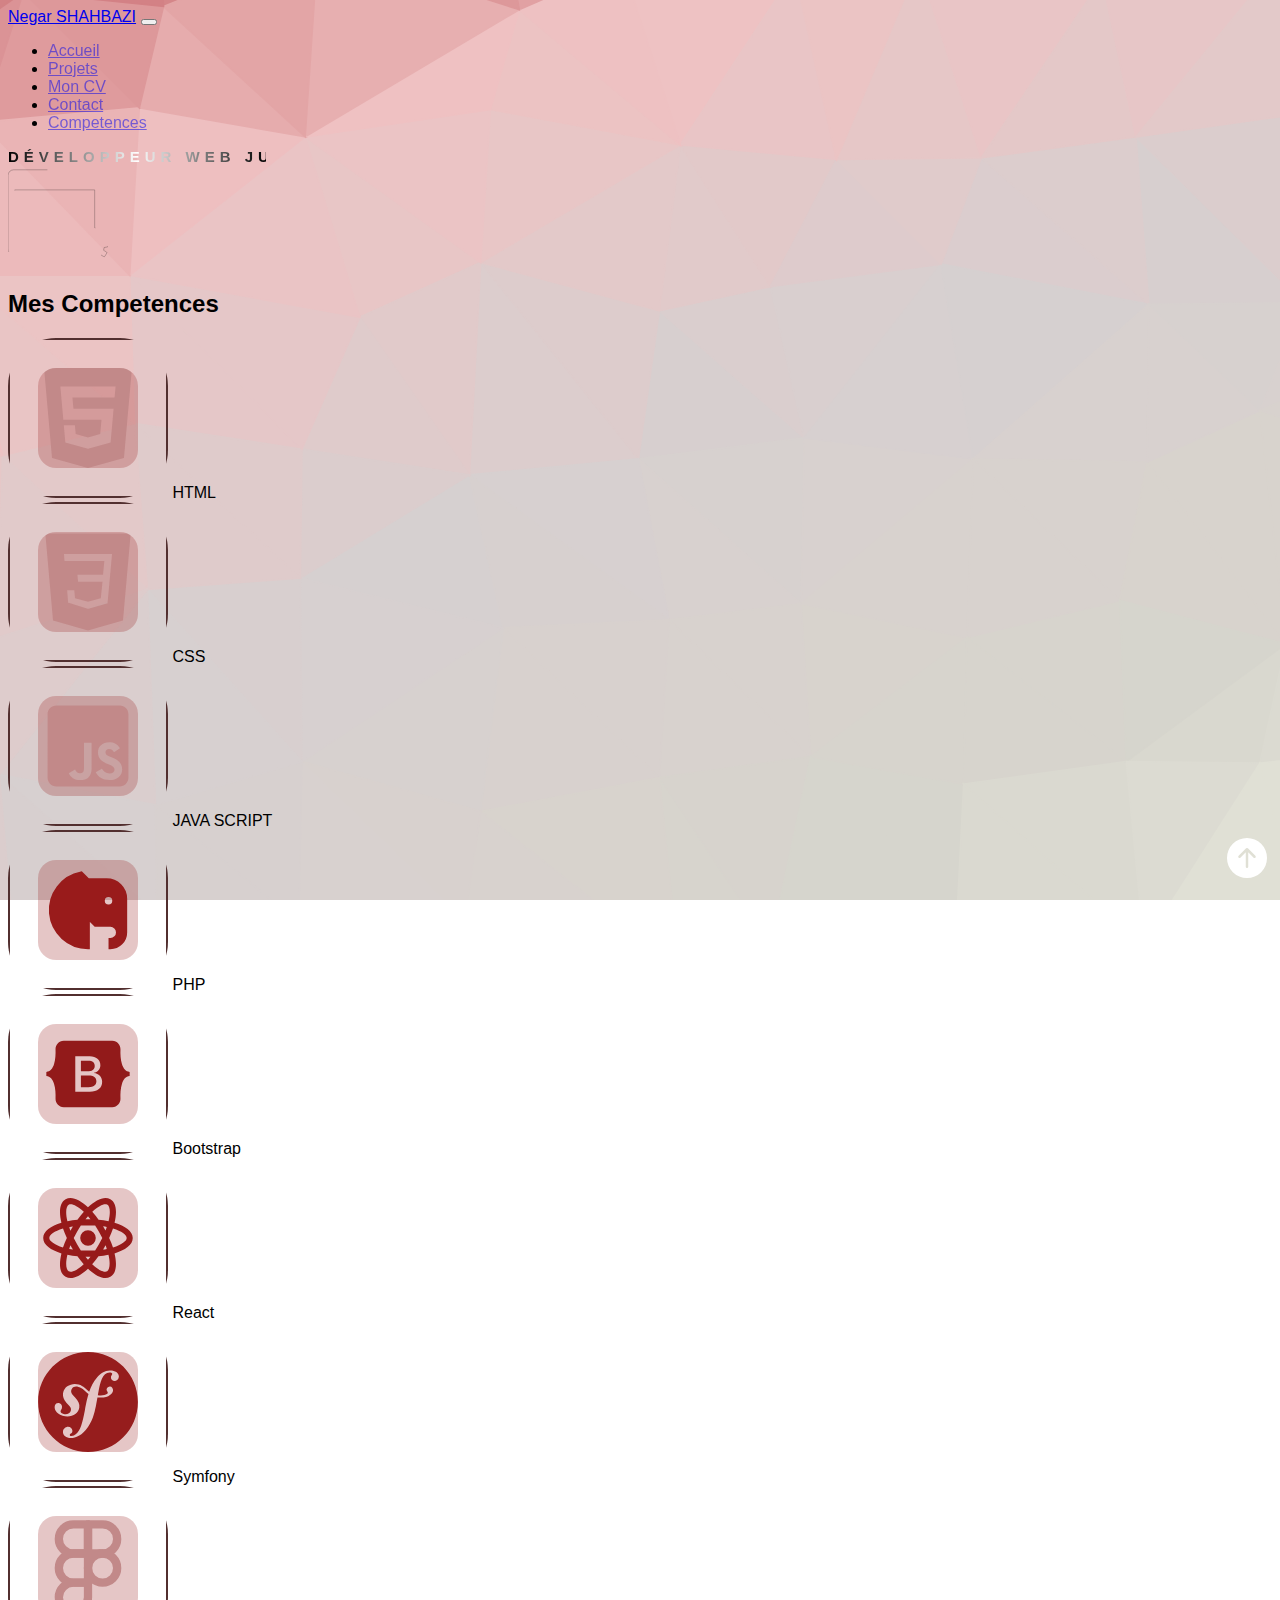
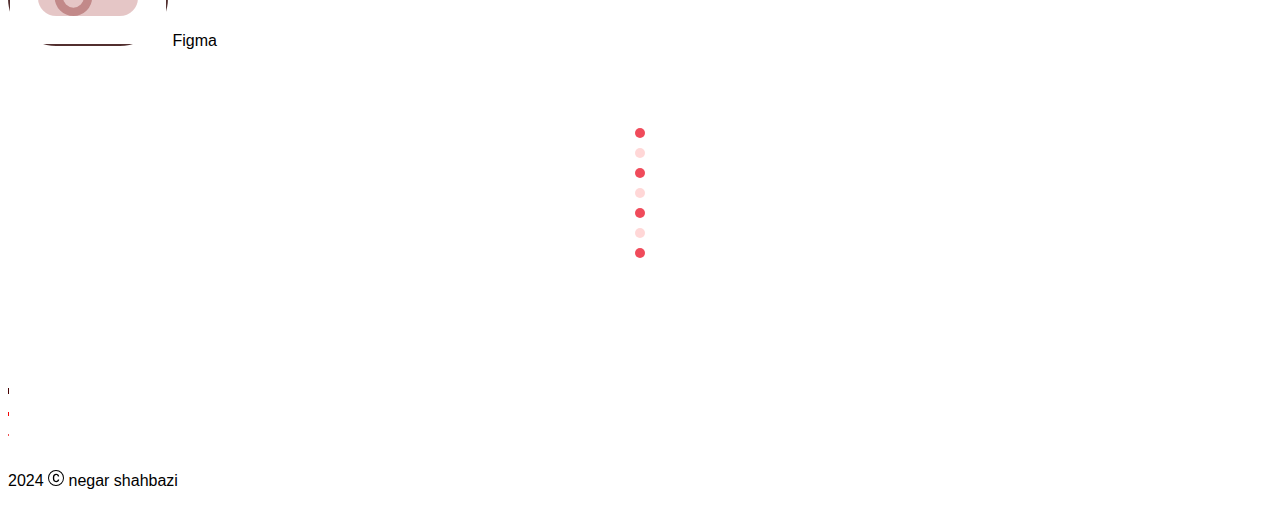
==== competence.html @ 014a7482 "esz" ====
<!DOCTYPE html>
<html lang="en">
<head>
    <meta charset="UTF-8">
    <meta name="viewport" content="width=device-width, initial-scale=1.0">
    <title>Document</title>
    <link rel="stylesheet" href="./style.css">
    <link href="https://cdn.jsdelivr.net/npm/bootstrap@5.3.2/dist/css/bootstrap.min.css" rel="stylesheet" integrity="sha384-T3c6CoIi6uLrA9TneNEoa7RxnatzjcDSCmG1MXxSR1GAsXEV/Dwwykc2MPK8M2HN" crossorigin="anonymous">
</head>
<body>
    <!-- page d'accueil -->
    <section>
    <div class="container-fluid pageDaccuiel">
    <nav class="navbar navbar-expand-lg bg-transparent fixed mb-5">
        <div class="container-fluid ">
          <a class="navbar-brand text-black hover shadow btn" href="./index.html">Negar SHAHBAZI</a>
          <button class="navbar-toggler" type="button" data-bs-toggle="collapse" data-bs-target="#navbarText" aria-controls="navbarText" aria-expanded="false" aria-label="Toggle navigation">
            <span class="navbar-toggler-icon"></span>
          </button>
          <div class="collapse navbar-collapse" id="navbarText">
            <ul class="navbar-nav me-auto mb-2 mb-lg-0">
              <li class="nav-item">
                <a class="nav-link active text-black hoverMenue" aria-current="page" href="./index.html">Accueil</a>
              </li>
              <li class="nav-item">
                <a class="nav-link text-black hoverMenue" href="./projets.html">Projets</a>
              </li>
              <li class="nav-item">
                <a class="nav-link text-black hoverMenue" href="./my_cv/CV_Negar SHAHBAZI -web.pdf">Mon CV</a>
              </li>
              <li class="nav-item">
                <a class="nav-link text-black hoverMenue" href="./contact.html">Contact</a>
              </li>
              <li class="nav-item">
                <a class="nav-link text-black hoverMenue" href="./competence.html">Competences</a>
              </li>
            </ul>
            <span class="navbar-text text-black developpeurWeb">
                Développeur web junior
            </span>
          </div>
        </div>
      </nav>
    </section>
 


<!-- <section class="page1">
  <div class="row text-center justify-content-center ">
    <div class="col-lg-6 text-center">
     -->
<div class="text-center"><svg fill="#ff0000" class="pathSvg"version="1.1" id="Capa_1" xmlns="http://www.w3.org/2000/svg" xmlns:xlink="http://www.w3.org/1999/xlink" viewBox="0 0 419.931 419.931" xml:space="preserve" stroke="#ff0000"><g id="SVGRepo_bgCarrier" stroke-width="0"></g><g id="SVGRepo_tracerCarrier" stroke-linecap="round" stroke-linejoin="round"></g><g id="SVGRepo_iconCarrier"> <g> <g> <g> <path d="M282.895,352.367c-2.176-1.324-4.072-3.099-5.579-5.25c-0.696-0.992-1.284-2.041-1.771-3.125H28.282V100.276h335.624 v159.138c7.165,0.647,13.177,5.353,15.701,11.797c2.235-1.225,4.726-1.982,7.344-2.213c1.771-0.154,3.53-0.044,5.236,0.293 V39.561c0-12.996-10.571-23.569-23.566-23.569H23.568C10.573,15.992,0,26.565,0,39.561v309.146 c0,12.996,10.573,23.568,23.568,23.568h257.179c-2.007-4.064-2.483-8.652-1.302-13.066 C280.126,356.67,281.304,354.354,282.895,352.367z M338.025,55.569c0-4.806,3.896-8.703,8.702-8.703h8.702 c4.807,0,8.702,3.896,8.702,8.703v9.863c0,4.806-3.896,8.702-8.702,8.702h-8.702c-4.807,0-8.702-3.896-8.702-8.702V55.569z M297.56,55.569c0-4.806,3.896-8.703,8.702-8.703h8.703c4.807,0,8.702,3.896,8.702,8.703v9.863c0,4.806-3.896,8.702-8.702,8.702 h-8.703c-4.806,0-8.702-3.896-8.702-8.702V55.569z M257.094,55.569c0-4.806,3.897-8.703,8.702-8.703h8.702 c4.807,0,8.703,3.896,8.703,8.703v9.863c0,4.806-3.896,8.702-8.703,8.702h-8.702c-4.805,0-8.702-3.896-8.702-8.702V55.569z"></path> <path d="M419.875,335.77l-2.615-14.83c-0.353-1.997-2.256-3.331-4.255-2.979l-13.188,2.324c-1.583-3.715-3.605-7.195-6.005-10.38 l8.614-10.268c0.626-0.744,0.931-1.709,0.847-2.68c-0.086-0.971-0.554-1.867-1.3-2.494l-11.534-9.68 c-0.746-0.626-1.713-0.93-2.683-0.845c-0.971,0.085-1.867,0.552-2.493,1.298l-8.606,10.26c-3.533-1.8-7.312-3.188-11.271-4.104 v-13.392c0-2.028-1.645-3.674-3.673-3.674h-15.06c-2.027,0-3.673,1.646-3.673,3.674v13.392 c-3.961,0.915-7.736,2.304-11.271,4.104l-8.608-10.259c-1.304-1.554-3.62-1.756-5.175-0.453l-11.535,9.679 c-0.746,0.627-1.213,1.523-1.299,2.494c-0.084,0.971,0.22,1.937,0.846,2.683l8.615,10.266c-2.396,3.184-4.422,6.666-6.005,10.38 l-13.188-2.325c-1.994-0.351-3.901,0.982-4.255,2.979l-2.614,14.83c-0.169,0.959,0.05,1.945,0.607,2.744 c0.561,0.799,1.41,1.342,2.37,1.511l13.198,2.326c0.215,4.089,0.927,8.045,2.073,11.812l-11.6,6.695 c-0.844,0.485-1.459,1.289-1.712,2.229c-0.252,0.941-0.119,1.943,0.367,2.787l7.529,13.041c0.485,0.844,1.289,1.459,2.229,1.711 c0.313,0.084,0.632,0.125,0.951,0.125c0.639,0,1.272-0.166,1.836-0.492l11.609-6.703c2.73,2.925,5.812,5.517,9.18,7.709 l-4.584,12.593c-0.332,0.916-0.289,1.926,0.123,2.809s1.157,1.566,2.072,1.898l14.148,5.149c0.406,0.148,0.832,0.224,1.257,0.224 c0.53,0,1.063-0.115,1.554-0.345c0.883-0.411,1.564-1.157,1.897-2.073l4.583-12.593c1.965,0.238,3.965,0.361,5.994,0.361 s4.029-0.125,5.994-0.361l4.584,12.593c0.332,0.916,1.016,1.662,1.897,2.073c0.49,0.229,1.021,0.345,1.554,0.345 c0.424,0,0.85-0.074,1.256-0.224l14.15-5.149c0.913-0.332,1.659-1.017,2.07-1.898c0.412-0.883,0.456-1.893,0.123-2.809 l-4.584-12.591c3.365-2.192,6.447-4.786,9.18-7.709l11.609,6.703c0.563,0.324,1.197,0.492,1.836,0.492 c0.318,0,0.64-0.043,0.951-0.125c0.941-0.252,1.743-0.869,2.229-1.711l7.529-13.043c0.486-0.842,0.619-1.846,0.367-2.787 c-0.253-0.938-0.868-1.742-1.712-2.229l-11.598-6.693c1.146-3.768,1.856-7.724,2.071-11.812l13.198-2.327 c0.96-0.169,1.812-0.712,2.37-1.511C419.825,337.715,420.044,336.729,419.875,335.77z M354.184,359.336 c-11.155,0-20.2-9.045-20.2-20.201s9.046-20.2,20.2-20.2c11.156,0,20.201,9.044,20.201,20.2S365.34,359.336,354.184,359.336z"></path> <g> <path d="M164.695,235.373c0-4.752-2.785-9.117-7.096-11.119l-39.455-18.332l39.456-18.334c4.31-2.004,7.095-6.368,7.095-11.118 v-0.319c0-4.21-2.119-8.075-5.665-10.334c-1.962-1.253-4.247-1.916-6.606-1.916c-1.778,0-3.563,0.391-5.16,1.133l-63.078,29.333 c-4.309,2.004-7.092,6.368-7.092,11.117v0.877c0,4.743,2.782,9.104,7.093,11.118l63.084,29.336 c1.631,0.755,3.368,1.138,5.162,1.138c2.338,0,4.616-0.664,6.597-1.924c3.548-2.268,5.666-6.13,5.666-10.335L164.695,235.373 L164.695,235.373z"></path> <path d="M226.932,134.012c-2.301-3.15-6.002-5.03-9.901-5.03h-0.314c-5.354,0-10.048,3.425-11.679,8.516L163.478,266.27 c-1.183,3.718-0.517,7.813,1.781,10.962c2.301,3.148,6.002,5.029,9.901,5.029h0.315c5.352,0,10.043-3.426,11.672-8.516 l41.555-128.762C229.896,141.268,229.234,137.167,226.932,134.012z"></path> <path d="M308.001,194.366l-63.079-29.333c-1.592-0.74-3.374-1.131-5.152-1.131c-2.358,0-4.644,0.661-6.605,1.912 c-3.552,2.263-5.671,6.127-5.671,10.337v0.319c0,4.746,2.783,9.111,7.097,11.123l39.454,18.33l-39.455,18.331 c-4.311,2.002-7.096,6.367-7.096,11.119v0.321c0,4.205,2.119,8.066,5.669,10.336c1.974,1.258,4.254,1.923,6.595,1.923 c1.792,0,3.527-0.383,5.169-1.141l63.082-29.336c4.307-2.009,7.088-6.371,7.088-11.114v-0.877 C315.094,200.735,312.311,196.371,308.001,194.366z"></path> </g> </g> </g> </g> </g></svg></div>


<!-- programmations -->
<section class="">
  <div >
    <h2 class="text-center text-black competences my-5 ">Mes Competences</h2>
  </div>

    <div class="container text-black d-flex justify-content-center align-items-center">
      <div class="d-flex flex-column" >
        <img class="image m-2  grayscale myImage1 " src="./images/html5-02-svgrepo-com.svg">
        <span class="nameProgramme1text-black text-center">HTML</span>
      </div>
      <div class="d-flex flex-column">
        <img class="image m-2  grayscale myImage1"  src="./images/css3-svgrepo-com.svg">
        <span class="text-black nameProgramme text-center">CSS</span>
      </div>
      <div class="d-flex flex-column">
        <img class="image m-2  grayscale myImage1"  src="./images/brand-js-svgrepo-com.svg">
        <span class="text-black nameProgramme text-center">JAVA SCRIPT</span>
      </div>
      <div class="d-flex flex-column">
        <img class="image m-2  grayscale myImage1"  src="./images/php-elephant-svgrepo-com (1).svg">
        <span class="text-black nameProgramme text-center">PHP</span>
      </div>
      <div class="d-flex flex-column">
        <img class="image m-2  grayscale myImage1"  src="./images/bootstrap-svgrepo-com.svg">
        <span class="text-black nameProgramme text-center">Bootstrap</span>
      </div>
      <div class="d-flex flex-column">
        <img class="image m-2  grayscale myImage1"  src="./images/react-svgrepo-com.svg">
        <span class="text-black nameProgramme text-center">React</span>
      </div>
      <div class="d-flex flex-column">
        <img class="image m-2  grayscale myImage1"  src="./images/symfony-svgrepo-com.svg">
        <span class="text-black nameProgramme text-center">Symfony</span>
      </div>
      <div class="d-flex flex-column">
        <img class="image m-2 grayscale myImage1"  src="./images/figma-svgrepo-com.svg">
        <span class="text-black nameProgramme text-center">Figma</span>
  
    </div>
    </div>
    </section>
<!-- gif -->
<div><img class="rounded-circle mt-5"src="./images/giphyh.gif" alt=""></div>

    <!-- line ball -->
    <div class="container containerBall my-5">
        <div class="ball"></div>
        <div class="ball"></div>
        <div class="ball"></div>
        <div class="ball"></div>
        <div class="ball"></div>
        <div class="ball"></div>
        <div class="ball"></div>
      </div></div>
  </div>







<!-- footer -->

<section>
  <footer class="myFooter">
  
   
      <div class="footer1"></div><br>
      <div class="footer2"></div><br>
      <div class="footer3"></div><br>

    <div class="text-center text-black ">
      <p class="p-2">2024 <svg xmlns="http://www.w3.org/2000/svg" width="16" height="16" fill="currentColor" class="bi bi-c-circle" viewBox="0 0 16 16">
        <path d="M1 8a7 7 0 1 0 14 0A7 7 0 0 0 1 8m15 0A8 8 0 1 1 0 8a8 8 0 0 1 16 0M8.146 4.992c-1.212 0-1.927.92-1.927 2.502v1.06c0 1.571.703 2.462 1.927 2.462.979 0 1.641-.586 1.729-1.418h1.295v.093c-.1 1.448-1.354 2.467-3.03 2.467-2.091 0-3.269-1.336-3.269-3.603V7.482c0-2.261 1.201-3.638 3.27-3.638 1.681 0 2.935 1.054 3.029 2.572v.088H9.875c-.088-.879-.768-1.512-1.729-1.512Z"/>
      </svg> negar shahbazi</p>
    </div>
    <div class=" text-black d-flex justify-content-end">
      <a class=" myButtonToUp hover" href=""><svg class="m-3 right-0" xmlns="http://www.w3.org/2000/svg" width="40" height="40" fill="currentColor" class="bi bi-arrow-up-circle-fill" viewBox="0 0 16 16">
        <path d="M16 8A8 8 0 1 0 0 8a8 8 0 0 0 16 0m-7.5 3.5a.5.5 0 0 1-1 0V5.707L5.354 7.854a.5.5 0 1 1-.708-.708l3-3a.5.5 0 0 1 .708 0l3 3a.5.5 0 0 1-.708.708L8.5 5.707z"/>
      </svg></a>
    </div>
  </footer>
</section>
<script src="./main.js"></script>
    <script src="https://cdn.jsdelivr.net/npm/bootstrap@5.3.2/dist/js/bootstrap.bundle.min.js" integrity="sha384-C6RzsynM9kWDrMNeT87bh95OGNyZPhcTNXj1NW7RuBCsyN/o0jlpcV8Qyq46cDfL" crossorigin="anonymous"></script>
</body>
</html>
---- style.css ----
@import url('https://fonts.cdnfonts.com/css/adlam-display');
*{font-family: 'ADLaM Display', sans-serif;}           
body {
  /* ./images/Animated\ Shape.svg */
  box-sizing: border-box;
  background-image: url(./images/Trianglify-10s-1280px.svg);
  background-repeat: no-repeat;
  background-size: cover;
  background-attachment: fixed;
  background-position: center;
  overflow-x: hidden;
}

.pageDaccuiel {
  /* background-image: url(./chaos-theory_FRACTALINA.jpg); */
  box-sizing: border-box;
  background-size: cover;

}
.page-accueil{
  padding-top: 100px;

}

 

.myImage {
  --s: 15px;  /* size of the frame */
  --b: 2px;   /* border thickness */
  --w: 500px; 
  --c: #7B3B3B;
  
  width: var(--w);
  aspect-ratio: 1;
  object-fit: cover;
  padding: calc(2*var(--s));
  --_g: var(--c) var(--b),#0000 0 calc(100% - var(--b)),var(--c) 0;
  background:
    linear-gradient(      var(--_g)) 50%/100% var(--_i,100%) no-repeat,
    linear-gradient(90deg,var(--_g)) 50%/var(--_i,100%) 100% no-repeat;
  outline: calc(var(--w)/2) solid #0009;
  outline-offset: calc(var(--w)/-2 - 2*var(--s));
  transition: .4s;
  cursor: pointer;
}
.myImage:hover {
  outline: var(--b) solid var(--c);
  outline-offset: calc(var(--s)/-2);
  --_i: calc(100% - 2*var(--s));
}
.myContent {
/* width: 900Px; */
/* margin-left: 100px; */
margin-top: 150px;
}
/* .content{
  margin-left: -11em;
} */

/* animation css page d'accueil */
html {
  background: #19181800;
}

.logo-holder {
  background: rgba(9, 9, 9, 0);
  width: 180px;
  /* height: 220px; */
  position: relative;
  margin: 0 auto;
  padding-top: 0px;
  padding-bottom: 0px;
  -webkit-transform: translateZ(0);
 
}


.bg {
  position: absolute;
  top: 9px;
  left: 8px;
  right: 8px;
  bottom: 8px;
  background: url(http://boutique.flarework.com/wp-content/themes/boutique/img/logo_large.png)
    center 0px no-repeat;
  background-size: contain;
  -webkit-filter: drop-shadow(0px 6px 25px rgba(0, 0, 0, 0));
}


.bar {
  position: relative;
  height: 5px;
  background: #6a6a6a00;
  width: 0%;
  top: 0px;
  /* left: 18px; */
  margin-top: 8px;
  box-shadow: 0 0 3px rgba(206, 205, 205, 0.9);
  animation: fill 5s infinite alternate, colors 5s infinite alternate;
  /* margin-left: 12px; */
}


.bar.fill1 {
  animation: fill-1 5s infinite alternate, colors 5s infinite alternate;
}


.bar.fill2 {
  animation: fill-2 5s infinite alternate, colors 5s infinite alternate;
}


.bar.fill3 {
  animation: fill-3 5s infinite alternate, colors 5s infinite alternate;
}


.bar.fill4 {
  animation: fill-4 5s infinite alternate, colors 5s infinite alternate;
}


.bar.fill5 {
  animation: fill-5 5s infinite alternate, colors 5s infinite alternate;
}


.bar.fill6 {
  animation: fill-6 5s infinite alternate, colors 5s infinite alternate;
}


@keyframes fill {
  0% {
    width: 0;
  }
  33% {
    width: 30px;
  }
  66% {
    width: 10px;
  }
  100% {
    width: 105px;
  }
}



@keyframes fill-1 {
  0% {
    width: 0;
  }
  33% {
    width: 50px;
  }
  66% {
    width: 50px;
  }
  100% {
    width: 130px;
  }
}

@keyframes fill-2 {
  0% {
    width: 0;
  }
  33% {
    width: 90px;
  }
  66% {
    width: 50px;
  }
  100% {
    width: 336px;
  }
}


@keyframes fill-3 {
  0% {
    width: 0;
  }
  33% {
    width: 50px;
  }
  66% {
    width: 24px;
  }
  100% {
    width: 190px;
  }
}



@keyframes fill-4 {
  0% {
    width: 0;
  }
  33% {
    width: 98px;
  }
  66% {
    width: 34px;
  }
  100% {
    width: 299px;
  }
}

@keyframes fill-5 {
  0% {
    width: 0;
  }
  33% {
    width: 30px;
  }
  66% {
    width: 10px;
  }
  100% {
    width: 148px;
  }
}


@keyframes fill-6 {
  0% {
    width: 0;
  }
  33% {
    width: 48px;
  }
  66% {
    width: 22px;
  }
  100% {
    width: 140px;
  }
}


@keyframes colors {
  0% {
    background-color: #5f3d3d;
  }
  50% {
    background-color: rgb(227, 8, 8);
  }
  100% {
    background-color: #530f0f;
  }}






  /* svg icons page d'accueil */


.mySvg {
    color: #453636;
  animation-name: example;
  animation-duration: 4s;
  width: 40px;
   height: 40px;
}
.mySvg:hover{
    color: #f18a8a;
   /* width: 40px;
   height: 40px; */
   animation: shake 0.5s;
   animation-iteration-count: infinite;
}
@keyframes shake {
    0% { transform: translate(1px, 1px) rotate(0deg); }
    10% { transform: translate(-1px, -2px) rotate(-1deg); }
    20% { transform: translate(-3px, 0px) rotate(1deg); }
    30% { transform: translate(3px, 2px) rotate(0deg); }}
@keyframes example {
  0% {
    color: rgb(205, 138, 138);
  }
  10% {
    color: rgb(209, 96, 96);
  }
  20% {
    color: rgb(222, 51, 51);
  }
  30% {
    color: rgb(204, 3, 3);
  }
  40% {
    color: rgb(101, 4, 4);
  }
  50% {
    color: rgb(171, 13, 13);
  }
  60% {
    color: rgb(203, 56, 56);
  }
  70% {
    color: rgba(241, 144, 135, 0.486);
  }
  80% {
    color: rgb(96, 3, 3);
  }
  90% {
    color: rgb(241, 90, 76);
  }
  100% {
    color: rgb(203, 20, 20);
  }
}

/* programmations*/
.myImage1 {
  --s: 15px;  /* size of the frame */
  --b: 2px;   /* border thickness */
  --w: 500px; /* width of the image */
  --c: #6e2828;
  
  width: var(--w);
  aspect-ratio: 1;
  object-fit: cover;
  padding: calc(2*var(--s));
  --_g: var(--c) var(--b),#00000000 0 calc(100% - var(--b)),var(--c) 0;
  background:
    linear-gradient(      var(--_g)) 50%/100% var(--_i,100%) no-repeat,
    linear-gradient(90deg,var(--_g)) 50%/var(--_i,100%) 100% no-repeat;
  outline: calc(var(--w)/10) solid rgba(247, 0, 0, 0.249);
  outline-offset: calc(var(--w)/-2 - 2*var(--s));
  transition: .4s;
  cursor: pointer;
}
.myImage1:hover {
  outline: var(--b) solid var(--c);
  outline-offset: calc(var(--s)/-2);
  --_i: calc(100% - 2*var(--s));
}
.grayscale{
 
  width: 100px;
  height: 100px;
	-webkit-filter: grayscale(50%);
	filter: grayscale(50%);
	-webkit-transition: .3s ease-in-out;
	transition: .3s ease-in-out;
  border-radius: 30%;
}
.grayscale:hover{
	-webkit-filter: grayscale(0);
	filter: grayscale(0);
 

}

/* page1 */
.page1{
  padding-top:50px;
}


 /* projets */

.grayModal{
  -webkit-filter: grayscale(100%);
	filter: grayscale(100%);
	-webkit-transition: .3s ease-in-out;
	transition: .3s ease-in-out;
}
.grayModal:hover{
	-webkit-filter: grayscale(0);
	filter: grayscale(0);
}


 /* line ball */
.containerBall {
  width: 200px;
  height: 200px;
  padding-top: 50px;
  padding-bottom: 50px;
  margin: 0 auto;
}

.ball {
  width: 10px;
  height: 10px;
  margin: 10px auto;
  border-radius: 50px;
}

.ball:nth-child(1) {
  background: #f04b5b;
  -webkit-animation: right 1s infinite ease-in-out;
  -moz-animation: right 1s infinite ease-in-out;
  animation: right 1s infinite ease-in-out;
}

.ball:nth-child(2) {
  background: #fe5b5b3e;
  -webkit-animation: left 1.1s infinite ease-in-out;
  -moz-animation: left 1.1s infinite ease-in-out;
  animation: left 1.1s infinite ease-in-out;
}

.ball:nth-child(3) {
  background: #f04b5b;
  -webkit-animation: right 1.05s infinite ease-in-out;
  -moz-animation: right 1.05s infinite ease-in-out;
  animation: right 1.05s infinite ease-in-out;
}

.ball:nth-child(4) {
  background: #fe5b5b3e;
  -webkit-animation: left 1.15s infinite ease-in-out;
  -moz-animation: left 1.15s infinite ease-in-out;
  animation: left 1.15s infinite ease-in-out;
}

.ball:nth-child(5) {
  background: #f04b5b;
  -webkit-animation: right 1.1s infinite ease-in-out;
  -moz-animation: right 1.1s infinite ease-in-out;
  animation: right 1.1s infinite ease-in-out;
}

.ball:nth-child(6) {
  background: #fe5b5b3e;
  -webkit-animation: left 1.05s infinite ease-in-out;
  -moz-animation: left 1.05s infinite ease-in-out;
  animation: left 1.05s infinite ease-in-out;
}

.ball:nth-child(7) {
  background: #f04b5b;
  -webkit-animation: right 1s infinite ease-in-out;
  -moz-animation: right 1s infinite ease-in-out;
  animation: right 1s infinite ease-in-out;
}

@-webkit-keyframes right {
  0% {
    -webkit-transform: translate(-15px);
  }
  50% {
    -webkit-transform: translate(15px);
  }
  100% {
    -webkit-transform: translate(-15px);
  }
}

@-webkit-keyframes left {
  0% {
    -webkit-transform: translate(15px);
  }
  50% {
    -webkit-transform: translate(-15px);
  }
  100% {
    -webkit-transform: translate(15px);
  }
}

@-moz-keyframes right {
  0% {
    -moz-transform: translate(-15px);
  }
  50% {
    -moz-transform: translate(15px);
  }
  100% {
    -moz-transform: translate(-15px);
  }
}

@-moz-keyframes left {
  0% {
    -moz-transform: translate(15px);
  }
  50% {
    -moz-transform: translate(-15px);
  }
  100% {
    -moz-transform: translate(15px);
  }
}

@keyframes right {
  0% {
    transform: translate(-15px);
  }
  50% {
    transform: translate(15px);
  }
  100% {
    transform: translate(-15px);
  }
}

@keyframes left {
  0% {
    transform: translate(15px);
  }
  50% {
    transform: translate(-15px);
  }
  100% {
    transform: translate(15px);
  }
}
 .projets,.back{
  /* background-image: url(./chaos-theory_FRACTALINA.jpg); */
  background-size: cover;
 

 }

 .sizeImg{
margin-left: auto;
margin-right: auto;
  width:400px;
  height: 400px;
 }

 /* /carousel */
#carouselExampleDark{
  width: 800px;
 

  margin-left: auto;
  margin-right: auto;
}
.carousel-item img{
 height: 400px;
}


/* foooooter */
.myFooterInPage1{
  /* margin-top: 200px; */
}
.footer1{
  height:0px;
  width:1px;
  border-bottom:6px solid #460202;
  
  -webkit-animation: increase 15s;
  -moz-animation:    increase 15s; 
  -o-animation:      increase 15s; 
  animation:         increase 15s; 
  animation-fill-mode: forwards;
  padding-top: 20px;
}

@keyframes increase {
    100% {
        width: 300%;
    }
}
.footer2{
  height:0px;
  width:1px;
  border-bottom:4px solid #f40606;
  
  -webkit-animation: increase 13s;
  -moz-animation:    increase 13s; 
  -o-animation:      increase 13s; 
  animation:         increase 13s; 
  animation-fill-mode: forwards;
}

@keyframes increase {
    100% {
        width: 300%;
    }
}
.footer3{
  height:0px;
  width:1px;
  border-bottom:2px solid #ed5151;
  
  -webkit-animation: increase 7s;
  -moz-animation:    increase 7s; 
  -o-animation:      increase 7s; 
  animation:         increase 7s; 
  animation-fill-mode: forwards;
}

@keyframes increase {
    100% {
        width: 300%;
    }
}
.myButtonToUp{
 position: fixed;
 bottom: 2%;
 right: 1%;
 color: rgb(255, 255, 255);
}
.myButtonToUp:hover{
  color: #ff37002e;

 }
  /*animation developpeur web in navbar */
  .developpeurWeb {
    font-weight: 700;
    text-align: center;
    font-size: 15px;
    font-family: Hack, sans-serif;
    text-transform: uppercase;
    background: linear-gradient(90deg, #000, #fff, #000);
    letter-spacing: 5px;
    -webkit-background-clip: text;
    background-clip: text;
    -webkit-text-fill-color: transparent;
    background-repeat: no-repeat;
    background-size: 80%;
    animation: shine 5s linear infinite;
    position: relative;
  }
  
  @keyframes shine {
    0% {
      background-position-x: -500%;
    }
    100% {
      background-position-x: 500%;
    }
  }
  .hoverMenue{
    opacity: 0.5;
  }
  .hoverMenue:hover{
    opacity: 1;
  }
  /* portfolio */
  @keyframes tipsy {
    0%{
      transform : translateX(-50%) translateY(-50%) rotate(0deg);
    }
    100% {
      transform : translateX(-50%) translateY(-50%) rotate(360deg);
    }
  }
  
  
  
  .a {
    color: #fffbf1;
    text-shadow: 0 20px 25px #2e2e31, 0 40px 60px #2e2e31;
    font-size: 40px;
    font-weight: bold;
    text-decoration: none;
    letter-spacing: -3px;
    margin: 0;
    position: absolute;
    top:29%;
    left: 87%;
    transform: translateX(-50%) translateY(-50%);
  }
  
  .a:before,
  .a:after {
    content: '';
    padding: .9em .4em;
    position: absolute;
    left: 50%;
    width: 100%;
    top: 50%;
    display: block;
    border: 15px solid red;
    transform: translateX(-50%) translateY(-50%) rotate(0deg);
    animation: 10s infinite alternate ease-in-out tipsy;
  }
  
  .a:before {
    border-color: #d9524a #d9524a rgba(0, 0, 0, 0) rgba(0, 0, 0, 0);
    z-index: -1;
  }
  
  .a:after {
    border-color: rgba(0, 0, 0, 0) rgba(0, 0, 0, 0) #d9524a #d9524a;
    box-shadow: 25px 25px 25px rgba(46, 46, 49, .8);
  }
  /* animation for svg  */
  .pathSvg {
    stroke: #000;
    fill: transparent;
    stroke-dasharray: 500;
    stroke-dashoffset: -500;
    animation: animate 5s forwards infinite;
    width: 100px;
  }
@keyframes animate {
  100% {
    stroke-dashoffset: 500;
  }}
  .pathSvg:hover{
    stroke: #fc0303;
    fill:#d40303;
    opacity: 0.2;
    stroke-dasharray: 500;
    stroke-dashoffset: -500;
    animation: animate 5s forwards infinite;
    width: 100px;
  }
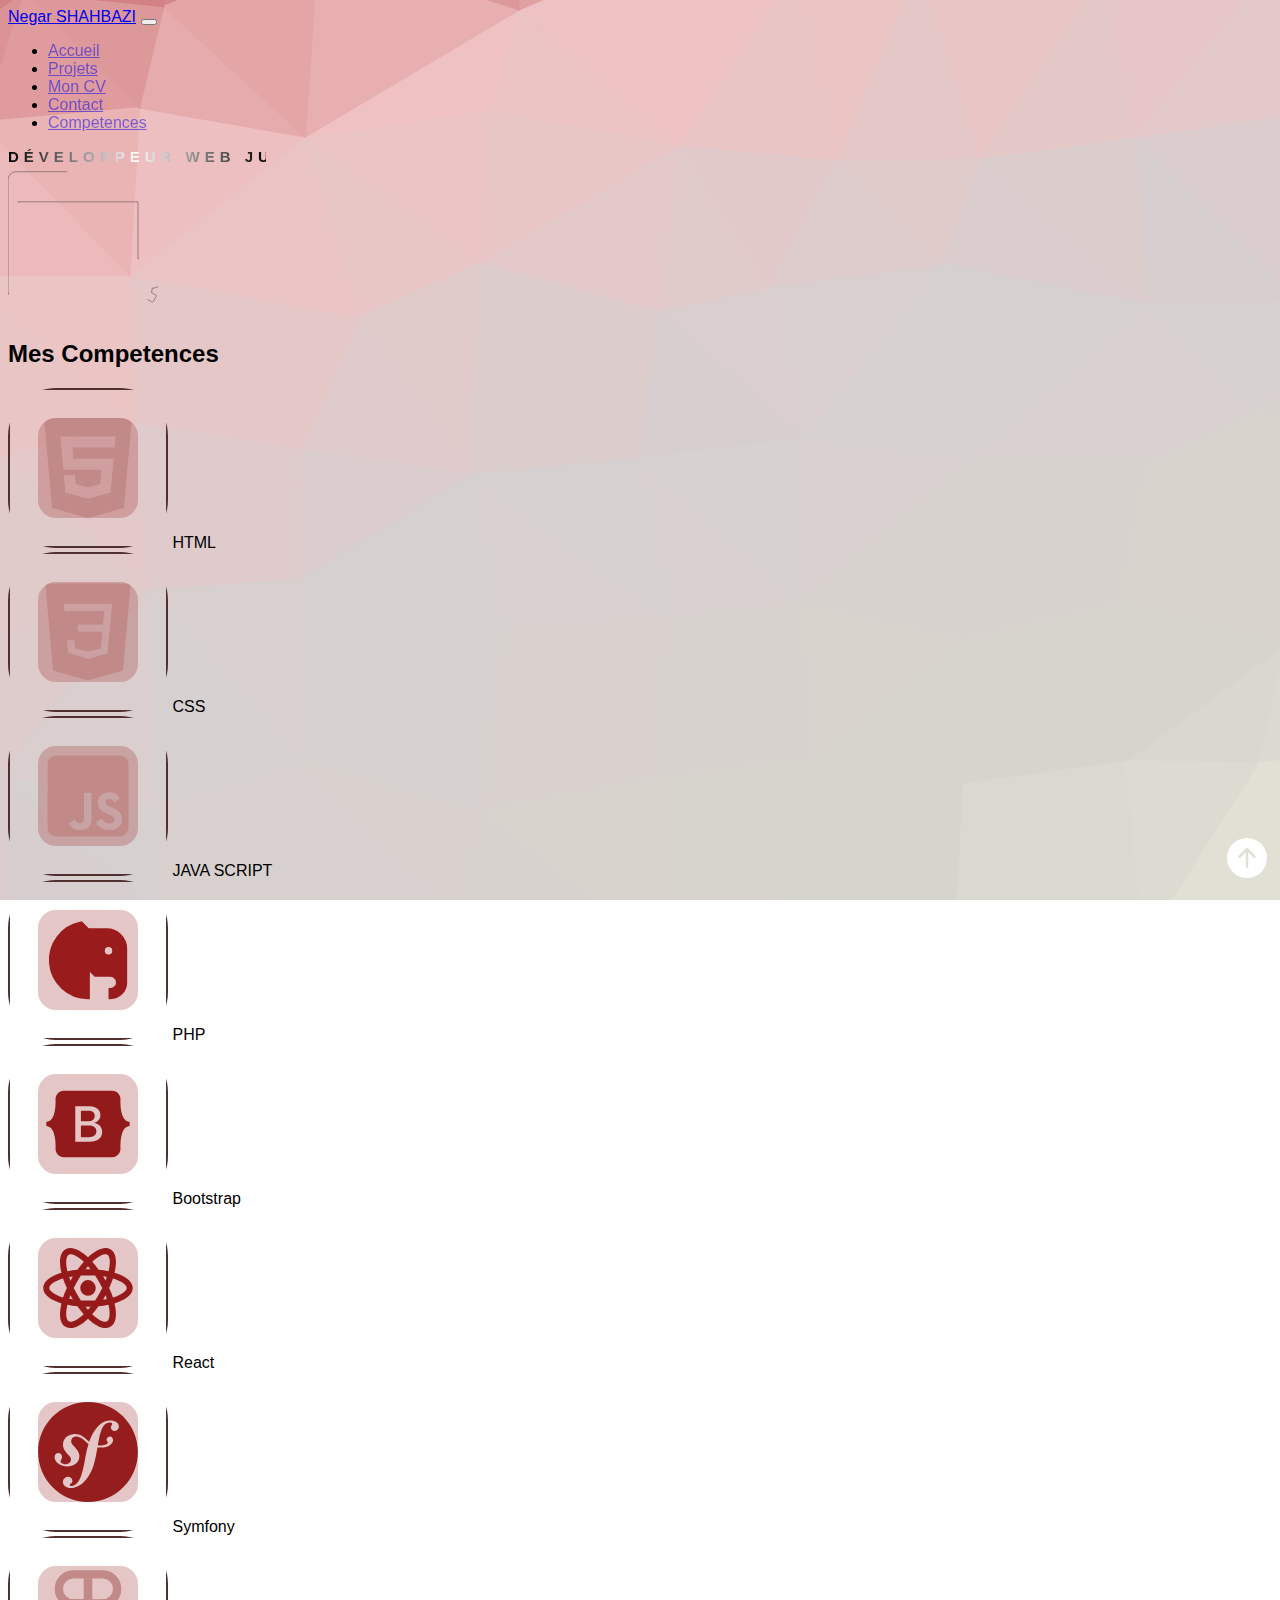
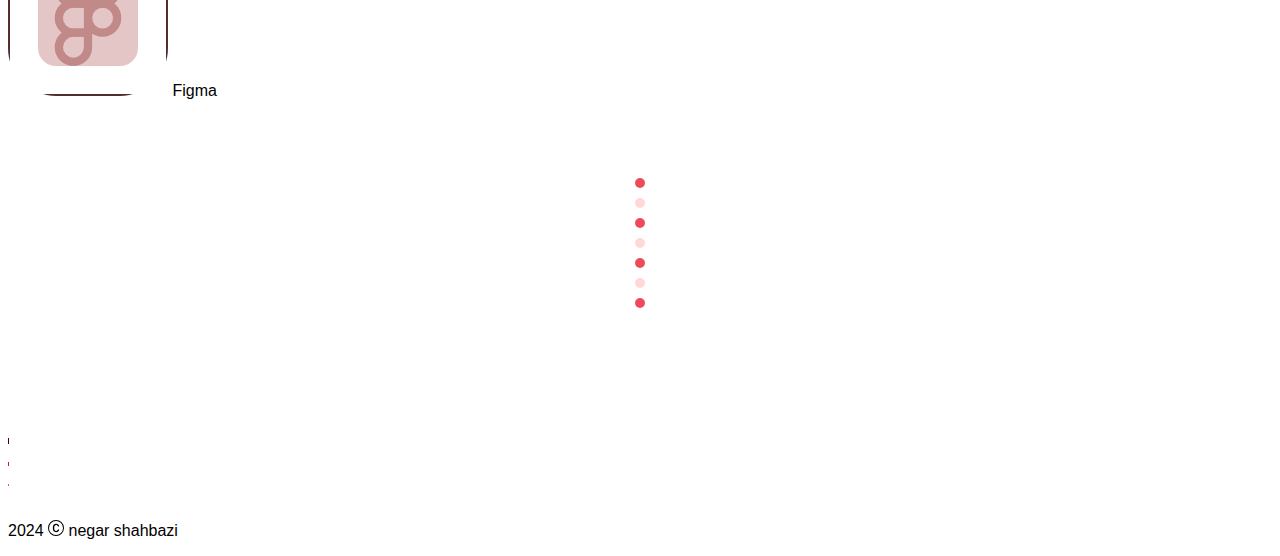
==== commit 17bd314c: "qsqsqsq" ====
--- a/competence.html
+++ b/competence.html
@@ -58,7 +58,7 @@
     <h2 class="text-center text-black competences my-5 ">Mes Competences</h2>
   </div>
 
-    <div class="container text-black d-flex justify-content-center align-items-center">
+    <div class="container text-black d-flex flex-wrap justify-content-center align-items-center ">
       <div class="d-flex flex-column" >
         <img class="image m-2  grayscale myImage1 " src="./images/html5-02-svgrepo-com.svg">
         <span class="nameProgramme1text-black text-center">HTML</span>
--- a/style.css
+++ b/style.css
@@ -698,7 +698,7 @@
     stroke-dasharray: 500;
     stroke-dashoffset: -500;
     animation: animate 5s forwards infinite;
-    width: 100px;
+    width: 150px;
   }
 @keyframes animate {
   100% {
@@ -707,9 +707,10 @@
   .pathSvg:hover{
     stroke: #fc0303;
     fill:#d40303;
-    opacity: 0.2;
+    opacity: 0.3;
     stroke-dasharray: 500;
     stroke-dashoffset: -500;
     animation: animate 5s forwards infinite;
-    width: 100px;
-  }+    width: 150px;
+  }
+ 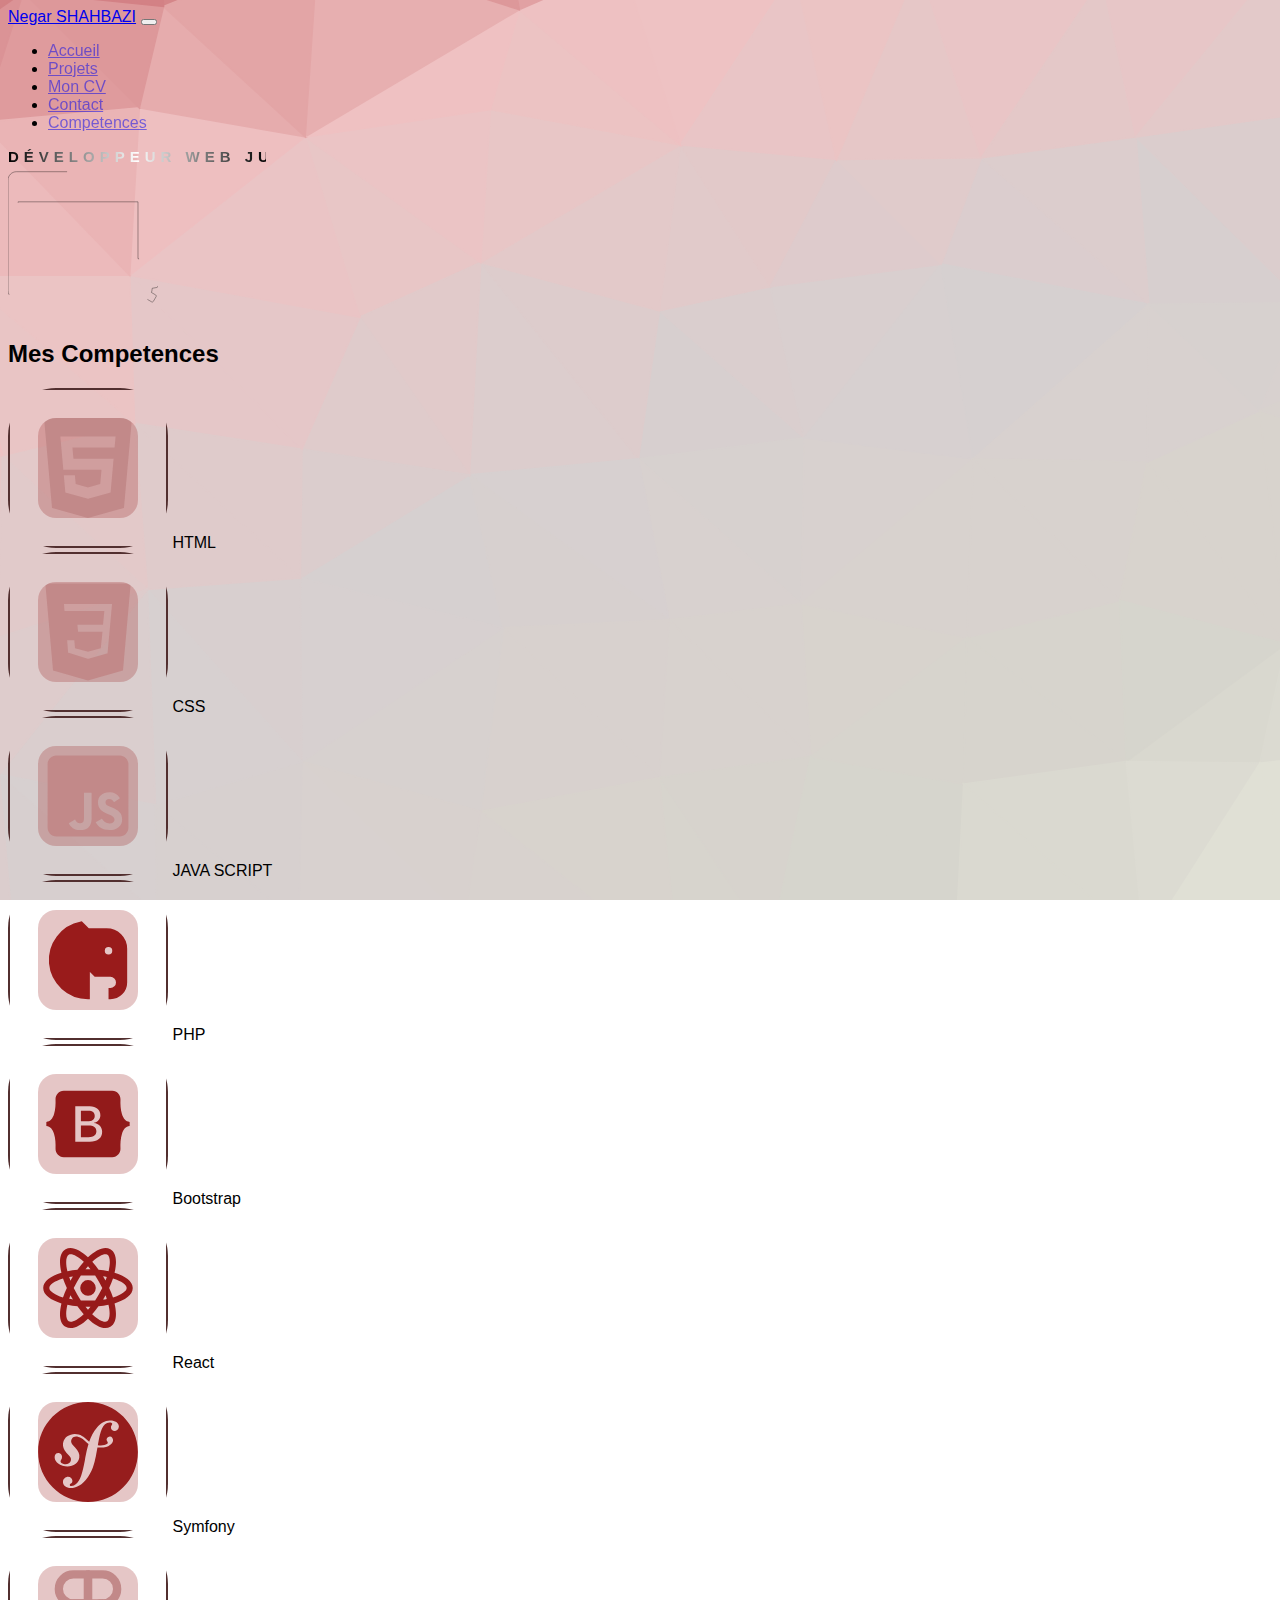
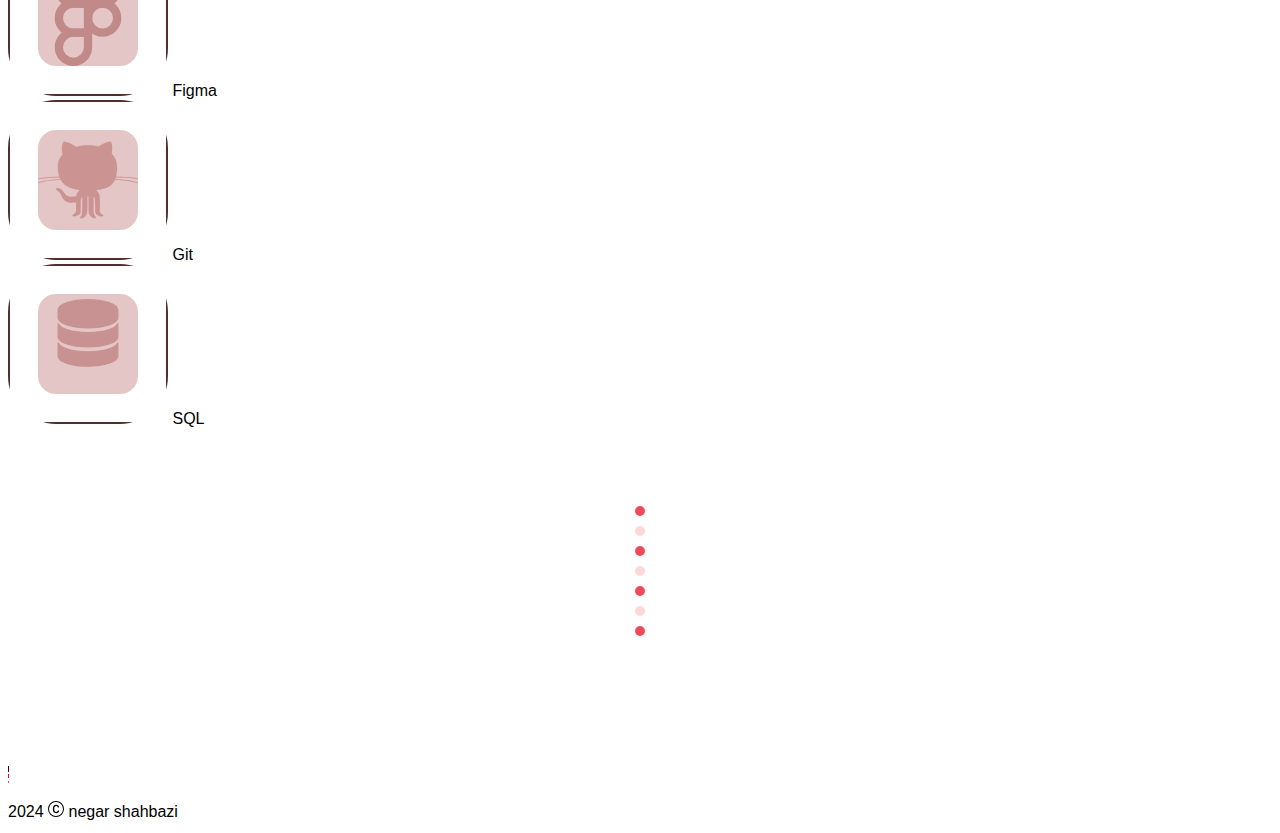
==== commit 4ea3808e: "srsrrsr" ====
--- a/competence.html
+++ b/competence.html
@@ -54,8 +54,9 @@
 
 <!-- programmations -->
 <section class="">
+  
   <div >
-    <h2 class="text-center text-black competences my-5 ">Mes Competences</h2>
+    <h2 class="text-center text-black competences my-5 b">Mes Competences</h2>
   </div>
 
     <div class="container text-black d-flex flex-wrap justify-content-center align-items-center ">
@@ -92,6 +93,16 @@
         <span class="text-black nameProgramme text-center">Figma</span>
   
     </div>
+    <div class="d-flex flex-column">
+      <img class="image m-2 grayscale myImage1"  src="./images/github-01-svgrepo-com.svg">
+      <span class="text-black nameProgramme text-center">Git</span>
+
+  </div>
+  <div class="d-flex flex-column">
+    <img class="image m-2 grayscale myImage1"  src="./images/database-svgrepo-com.svg">
+    <span class="text-black nameProgramme text-center">SQL</span>
+
+</div>
     </div>
     </section>
 <!-- gif -->
@@ -109,8 +120,8 @@
       </div></div>
   </div>
 
-
-
+<!-- <div class=" w-50 h-50 mx-auto opacity-25 text-center"><img class=" mx-auto " src="./images/codes.gif" alt=""></div> -->
+<!-- <div class=" w-25 h-25 mx-auto opacity-25 text-center"><img class="w-25"src="./images/circle.webp" alt=""></div> -->
 
 
 
@@ -118,7 +129,7 @@
 <!-- footer -->
 
 <section>
-  <footer class="myFooter">
+  <footer class="myFooter myFooterInPage1">
   
    
       <div class="footer1"></div><br>
@@ -131,13 +142,32 @@
       </svg> negar shahbazi</p>
     </div>
     <div class=" text-black d-flex justify-content-end">
-      <a class=" myButtonToUp hover" href=""><svg class="m-3 right-0" xmlns="http://www.w3.org/2000/svg" width="40" height="40" fill="currentColor" class="bi bi-arrow-up-circle-fill" viewBox="0 0 16 16">
+      <a onclick="topFunction()" id="myBtn" class=" myButtonToUp hover" href=""><svg class="m-3 right-0" xmlns="http://www.w3.org/2000/svg" width="40" height="40" fill="currentColor" class="bi bi-arrow-up-circle-fill" viewBox="0 0 16 16">
         <path d="M16 8A8 8 0 1 0 0 8a8 8 0 0 0 16 0m-7.5 3.5a.5.5 0 0 1-1 0V5.707L5.354 7.854a.5.5 0 1 1-.708-.708l3-3a.5.5 0 0 1 .708 0l3 3a.5.5 0 0 1-.708.708L8.5 5.707z"/>
       </svg></a>
     </div>
   </footer>
 </section>
-<script src="./main.js"></script>
+<script >// When the user scrolls down 20px from the top of the document, show the button
+  window.onscroll = function() {scrollFunction()};
+  
+  function scrollFunction() {
+    if (document.body.scrollTop > 20 || document.documentElement.scrollTop > 20) {
+      document.getElementById("myBtn").style.display = "block";
+    } else {
+      document.getElementById("myBtn").style.display = "none";
+    }
+  }
+  
+  // When the user clicks on the button, scroll to the top of the document
+  function topFunction() {
+    var currentScroll = document.documentElement.scrollTop || document.body.scrollTop;
+    if (currentScroll > 0) {
+      window.requestAnimationFrame(topFunction);
+      window.scrollTo(0, currentScroll - (currentScroll / 10));
+    }
+  }
+  </script>
     <script src="https://cdn.jsdelivr.net/npm/bootstrap@5.3.2/dist/js/bootstrap.bundle.min.js" integrity="sha384-C6RzsynM9kWDrMNeT87bh95OGNyZPhcTNXj1NW7RuBCsyN/o0jlpcV8Qyq46cDfL" crossorigin="anonymous"></script>
 </body>
 </html>--- a/style.css
+++ b/style.css
@@ -11,6 +11,14 @@
   background-position: center;
   overflow-x: hidden;
 }
+
+
+
+
+
+
+
+
 
 .pageDaccuiel {
   /* background-image: url(./chaos-theory_FRACTALINA.jpg); */
@@ -50,15 +58,53 @@
   --_i: calc(100% - 2*var(--s));
 }
 .myContent {
-/* width: 900Px; */
-/* margin-left: 100px; */
-margin-top: 150px;
-}
-/* .content{
-  margin-left: -11em;
-} */
-
-/* animation css page d'accueil */
+  background: linear-gradient( 130deg,#f31a4500, #c86c71ef);
+  padding: 20px;
+  padding-bottom: 30px;
+margin-top: 120px;
+/* position: relative; */
+z-index: -1;
+
+
+
+}
+.content{
+  position: relative;
+}
+.back2 {
+  border-radius: 100%;
+  width: 100px;
+  height: 100px;
+  position: absolute;
+  left: 81%;
+  /* bottom: -85%; */
+  transform: rotate(35deg) translateY(-60px);
+  background: linear-gradient(20deg, #23030a, rgba(228, 94, 100, 0.996));
+  /* z-index: +1; */
+}
+.back3 {
+  border-radius: 100%;
+  width: 70px;
+  height: 70px;
+  position: absolute;
+  left: 79%;
+  /* bottom: -85%; */
+  transform:  translateY(-13px);
+  background: linear-gradient(13deg, #0d0103, rgba(206, 54, 62, 0.996));
+  z-index: +1;
+}
+.back4 {
+  border-radius: 100%;
+  width: 40px;
+  height: 40px;
+  position: absolute;
+  left: 86%;
+  /* bottom: -85%; */
+  transform:  translateY(34px);
+  background: linear-gradient(13deg, #3f0914, rgba(190, 98, 103, 0.996));
+  z-index: +1;
+}
+
 html {
   background: #19181800;
 }
@@ -370,8 +416,8 @@
  /* projets */
 
 .grayModal{
-  -webkit-filter: grayscale(100%);
-	filter: grayscale(100%);
+  -webkit-filter: grayscale(60%);
+	filter: grayscale(60%);
 	-webkit-transition: .3s ease-in-out;
 	transition: .3s ease-in-out;
 }
@@ -543,10 +589,53 @@
  height: 400px;
 }
 
-
+/* titr in projets */
+.titr {
+  margin: 0;
+  font-size: 40px;
+  padding: 0;
+  color: white;
+  text-shadow: 0 0.1em 20px rgba(0, 0, 0, 1), 0.05em -0.03em 0 rgba(0, 0, 0, 1),
+    0.05em 0.005em 0 rgba(0, 0, 0, 1), 0em 0.08em 0 rgba(0, 0, 0, 1),
+    0.05em 0.08em 0 rgba(0, 0, 0, 1), 0px -0.03em 0 rgba(0, 0, 0, 1),
+    -0.03em -0.03em 0 rgba(0, 0, 0, 1), -0.03em 0.08em 0 rgba(0, 0, 0, 1), -0.03em 0 0 rgba(0, 0, 0, 1);
+  span {
+    transform: scale(0.9);
+    display: inline-block;
+  }
+  span:first-child {
+    animation: bop 1s cubic-bezier(0.175, 0.885, 0.32, 1.275) forwards infinite
+      alternate;
+  }
+  span:last-child {
+    animation: bopB 1s 0.2s cubic-bezier(0.175, 0.885, 0.32, 1.275) forwards
+      infinite alternate;
+  }
+}
+
+@keyframes bop {
+  0% {
+    transform: scale(0.9);
+  }
+  50%,
+  100% {
+    transform: scale(1);
+  }
+}
+
+@keyframes bopB {
+  0% {
+    transform: scale(0.9);
+  }
+  80%,
+  100% {
+    transform: scale(1) rotateZ(-3deg);
+  }
+}
 /* foooooter */
 .myFooterInPage1{
   /* margin-top: 200px; */
+  line-height: 0.15;
 }
 .footer1{
   height:0px;
@@ -600,16 +689,24 @@
         width: 300%;
     }
 }
-.myButtonToUp{
- position: fixed;
- bottom: 2%;
- right: 1%;
- color: rgb(255, 255, 255);
-}
-.myButtonToUp:hover{
-  color: #ff37002e;
-
- }
+.myButtonToUp {
+  display: none;
+  position: fixed;
+  bottom: 2%;
+  right: 1%;
+  color: rgb(255, 255, 255);
+  background-color: #f59e9e; /* Add a background color to make the button visible */
+  border: none;
+  border-radius: 50%; /* Makes the button circular */
+  padding: 15px;
+  cursor: pointer;
+  z-index: 99;
+}
+
+.myButtonToUp:hover {
+  background-color: #b0aeae; /* Change background color on hover */
+}
+
   /*animation developpeur web in navbar */
   .developpeurWeb {
     font-weight: 700;
@@ -663,8 +760,8 @@
     letter-spacing: -3px;
     margin: 0;
     position: absolute;
-    top:29%;
-    left: 87%;
+    top:27%;
+    left: 90%;
     transform: translateX(-50%) translateY(-50%);
   }
   
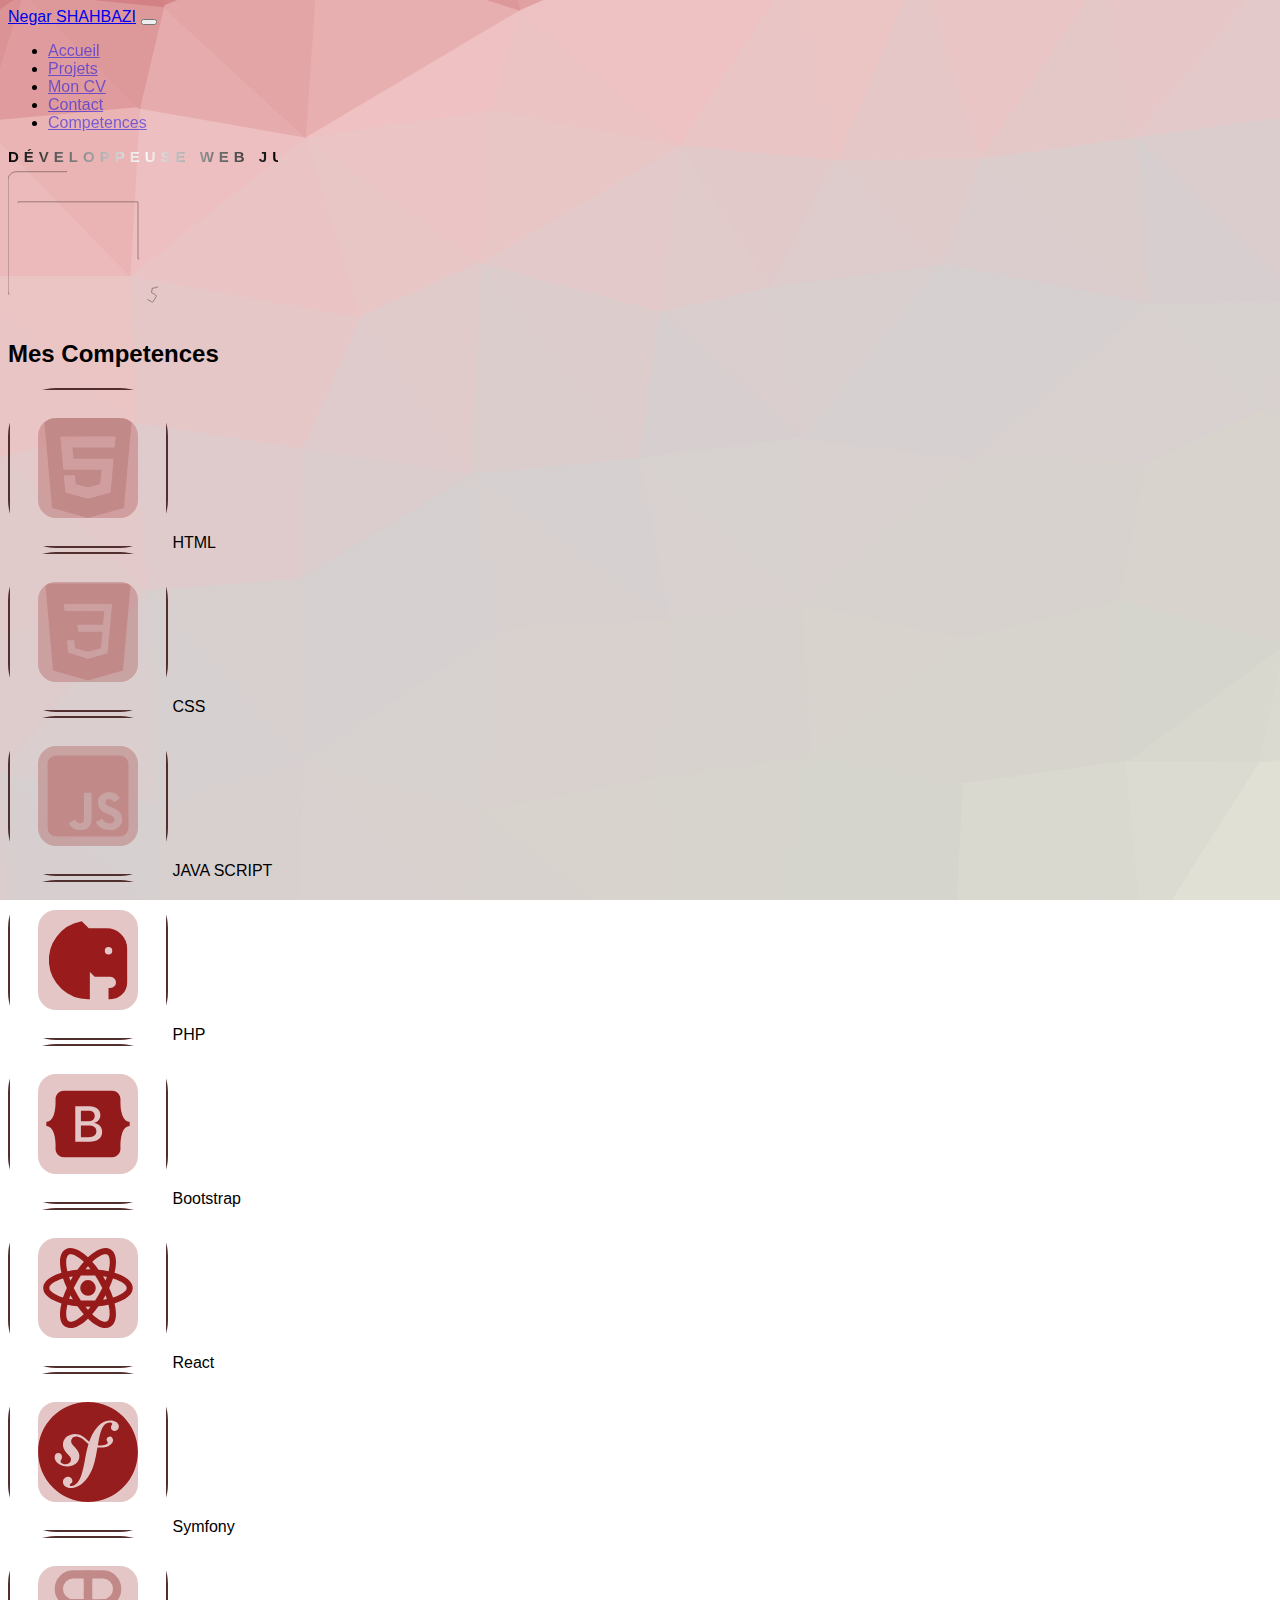
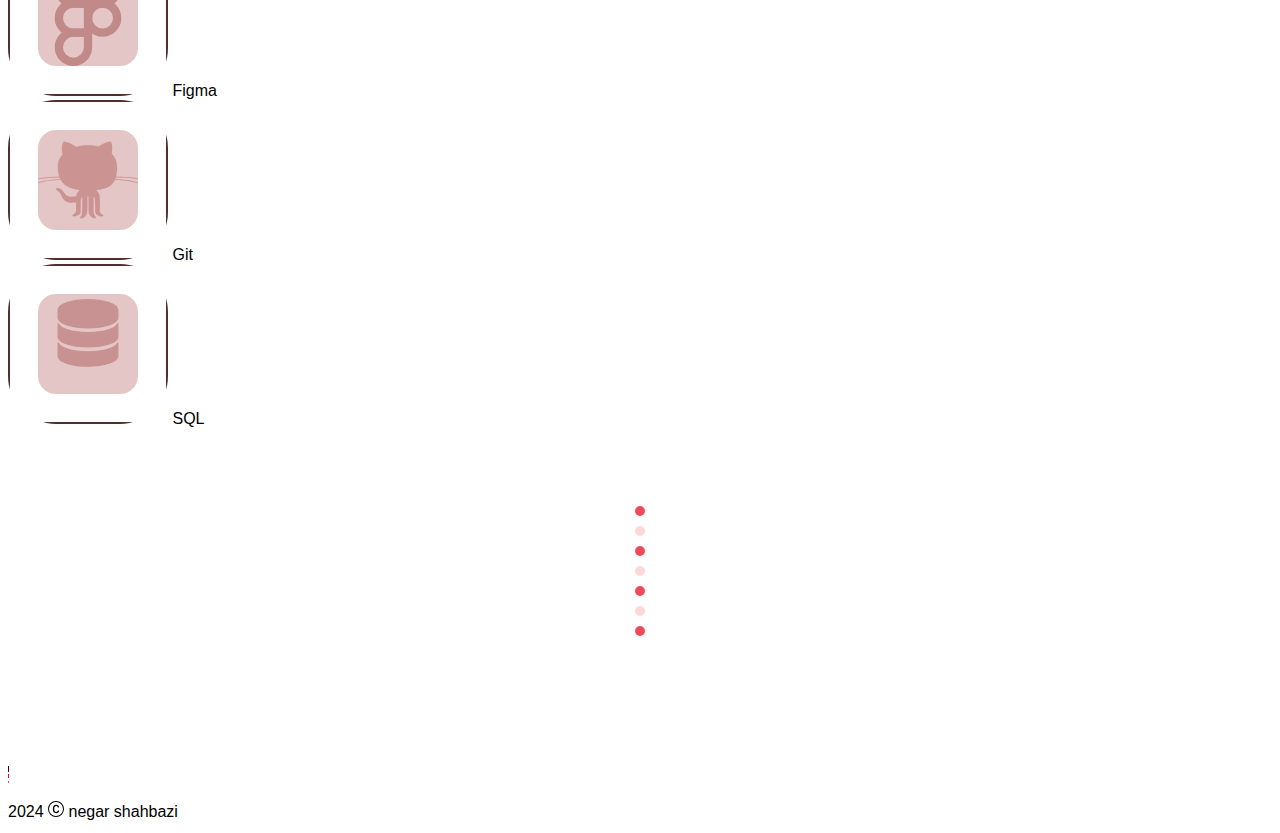
==== commit 06000963: "rrrr" ====
--- a/competence.html
+++ b/competence.html
@@ -36,7 +36,7 @@
               </li>
             </ul>
             <span class="navbar-text text-black developpeurWeb">
-                Développeur web junior
+                Développeuse web junior
             </span>
           </div>
         </div>
@@ -137,7 +137,7 @@
       <div class="footer3"></div><br>
 
     <div class="text-center text-black ">
-      <p class="p-2">2024 <svg xmlns="http://www.w3.org/2000/svg" width="16" height="16" fill="currentColor" class="bi bi-c-circle" viewBox="0 0 16 16">
+      <p class="p-2 text-body-secondary">2024 <svg xmlns="http://www.w3.org/2000/svg" width="16" height="16" fill="currentColor" class="bi bi-c-circle" viewBox="0 0 16 16">
         <path d="M1 8a7 7 0 1 0 14 0A7 7 0 0 0 1 8m15 0A8 8 0 1 1 0 8a8 8 0 0 1 16 0M8.146 4.992c-1.212 0-1.927.92-1.927 2.502v1.06c0 1.571.703 2.462 1.927 2.462.979 0 1.641-.586 1.729-1.418h1.295v.093c-.1 1.448-1.354 2.467-3.03 2.467-2.091 0-3.269-1.336-3.269-3.603V7.482c0-2.261 1.201-3.638 3.27-3.638 1.681 0 2.935 1.054 3.029 2.572v.088H9.875c-.088-.879-.768-1.512-1.729-1.512Z"/>
       </svg> negar shahbazi</p>
     </div>
--- a/style.css
+++ b/style.css
@@ -1,6 +1,9 @@
 
 @import url('https://fonts.cdnfonts.com/css/adlam-display');
-*{font-family: 'ADLaM Display', sans-serif;}           
+*{font-family: 'ADLaM Display', sans-serif;}   
+* {
+  scroll-behavior: smooth;
+}        
 body {
   /* ./images/Animated\ Shape.svg */
   box-sizing: border-box;
@@ -810,4 +813,5 @@
     animation: animate 5s forwards infinite;
     width: 150px;
   }
+ 
  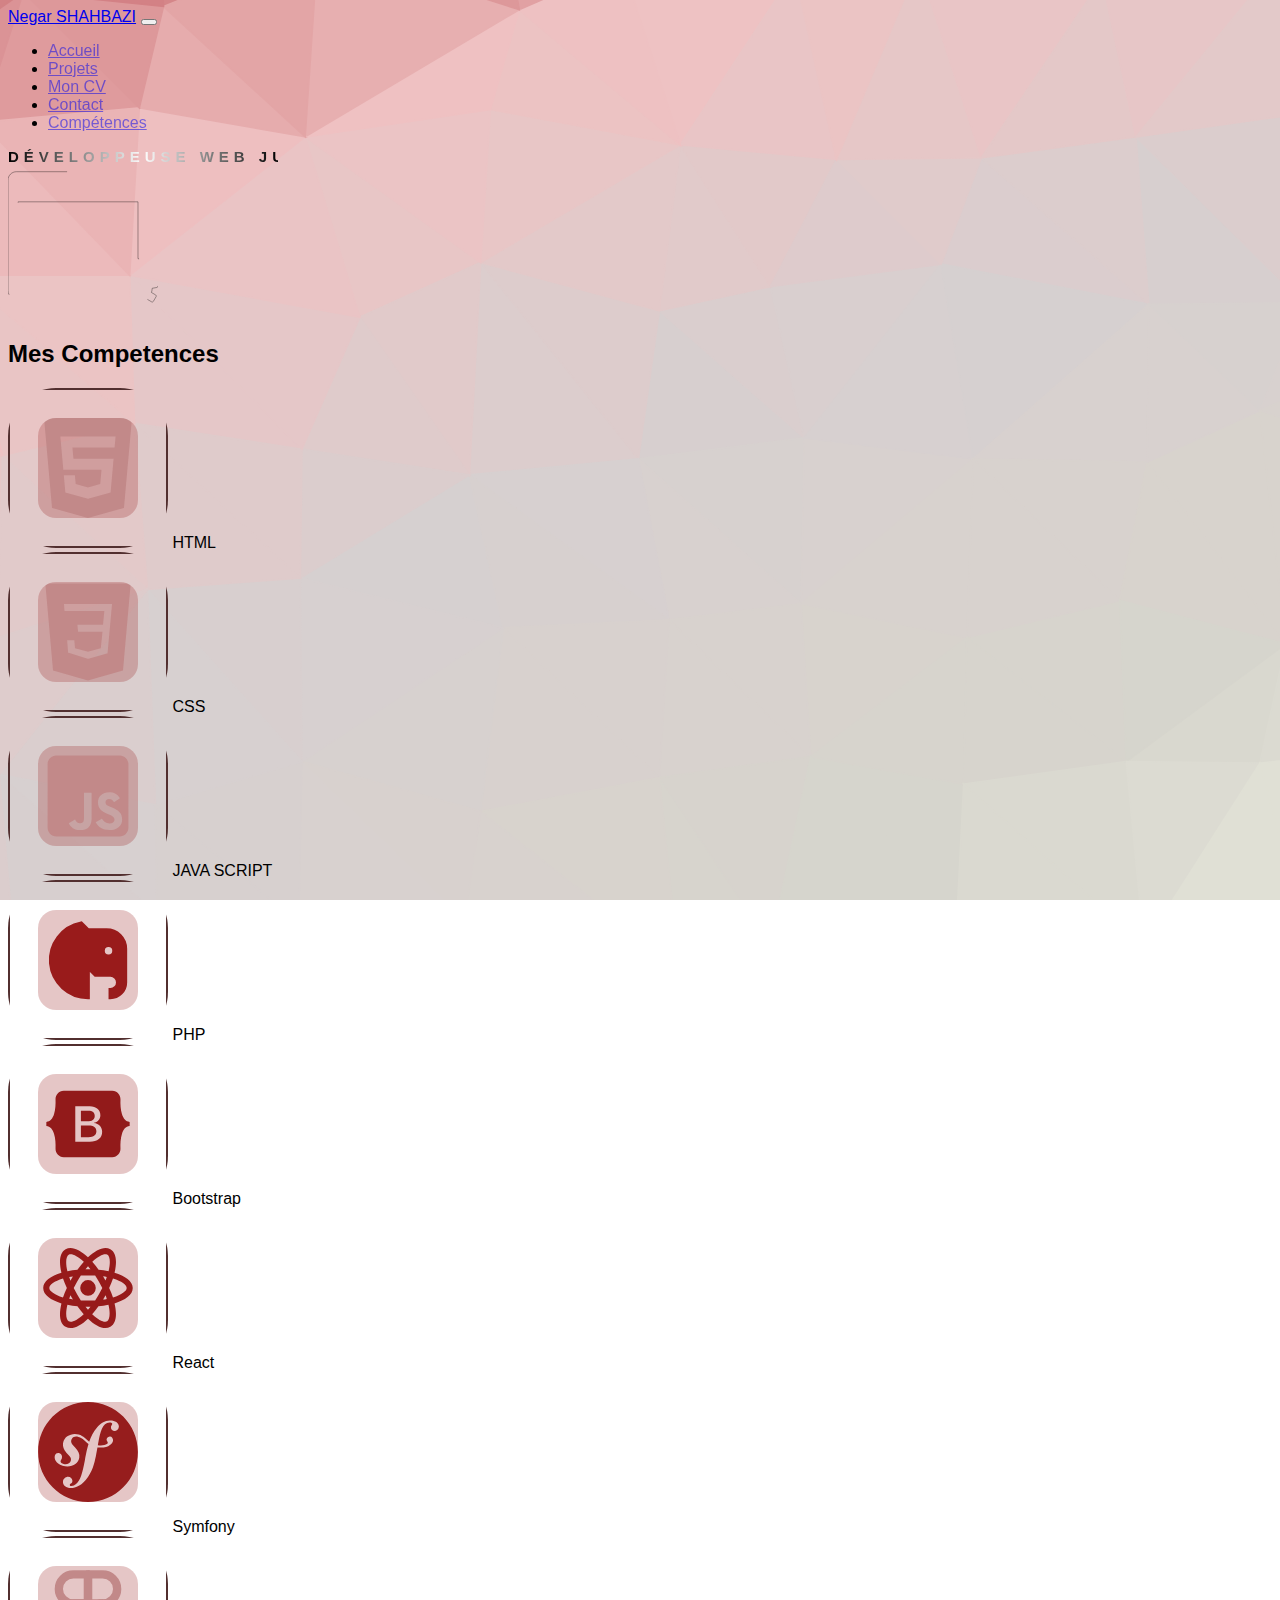
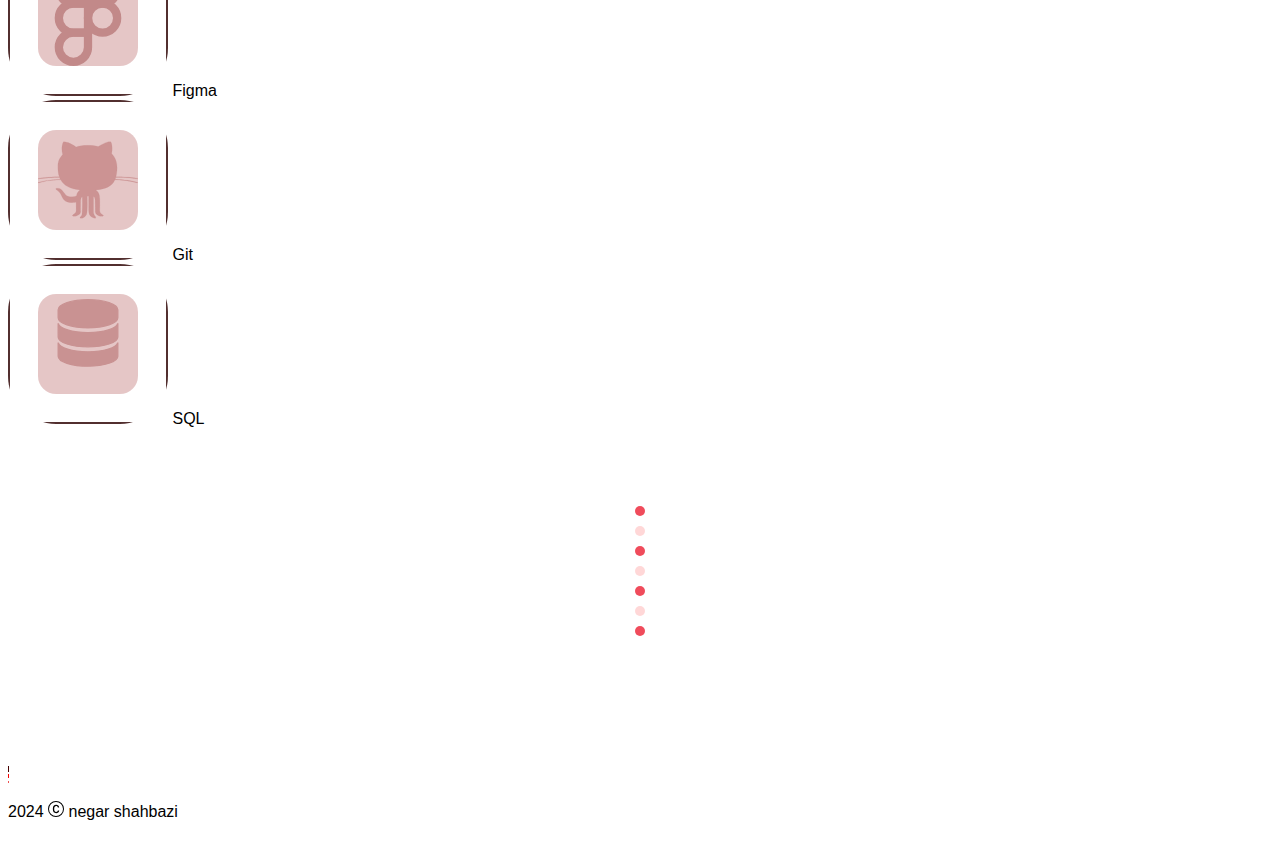
==== commit 276d1e70: "zzzz" ====
--- a/competence.html
+++ b/competence.html
@@ -3,7 +3,7 @@
 <head>
     <meta charset="UTF-8">
     <meta name="viewport" content="width=device-width, initial-scale=1.0">
-    <title>Document</title>
+    <title>Negar-Shahbazi-Portfolio</title>
     <link rel="stylesheet" href="./style.css">
     <link href="https://cdn.jsdelivr.net/npm/bootstrap@5.3.2/dist/css/bootstrap.min.css" rel="stylesheet" integrity="sha384-T3c6CoIi6uLrA9TneNEoa7RxnatzjcDSCmG1MXxSR1GAsXEV/Dwwykc2MPK8M2HN" crossorigin="anonymous">
 </head>
@@ -26,13 +26,13 @@
                 <a class="nav-link text-black hoverMenue" href="./projets.html">Projets</a>
               </li>
               <li class="nav-item">
-                <a class="nav-link text-black hoverMenue" href="./my_cv/CV_Negar SHAHBAZI -web.pdf">Mon CV</a>
+                <a target="_blank" class="nav-link text-black hoverMenue" href="./my_cv/CV_Negar SHAHBAZI -web.pdf">Mon CV</a>
               </li>
               <li class="nav-item">
                 <a class="nav-link text-black hoverMenue" href="./contact.html">Contact</a>
               </li>
               <li class="nav-item">
-                <a class="nav-link text-black hoverMenue" href="./competence.html">Competences</a>
+                <a class="nav-link text-black hoverMenue" href="./competence.html">Compétences</a>
               </li>
             </ul>
             <span class="navbar-text text-black developpeurWeb">
--- a/style.css
+++ b/style.css
@@ -60,6 +60,15 @@
   outline-offset: calc(var(--s)/-2);
   --_i: calc(100% - 2*var(--s));
 }
+@media (max-width: 600px) {
+  .myImage{
+    width: 300px; /* Adjust width for mobile devices */
+    height: auto; /* Let the height adjust proportionally */
+    outline: calc(var(--w)/2) solid rgba(0, 0, 0, 0);
+  }
+}
+
+
 .myContent {
   background: linear-gradient( 130deg,#f31a4500, #c86c71ef);
   padding: 20px;
@@ -106,6 +115,64 @@
   transform:  translateY(34px);
   background: linear-gradient(13deg, #3f0914, rgba(190, 98, 103, 0.996));
   z-index: +1;
+}
+@media (max-width:600px){
+  .back2 {
+    border-radius: 100%;
+    width: 50px;
+    height: 50px;
+    position: absolute;
+    left: 75%;
+    /* bottom: -85%; */
+    transform: rotate(35deg) translateY(-60px);
+    background: linear-gradient(20deg, #23030a, rgba(228, 94, 100, 0.996));
+    /* z-index: +1; */
+  }
+  .back3 {
+    border-radius: 100%;
+    width: 35px;
+    height: 35px;
+    position: absolute;
+    left: 79%;
+    /* bottom: -85%; */
+    transform:  translateY(-13px);
+    background: linear-gradient(13deg, #0d0103, rgba(206, 54, 62, 0.996));
+    z-index: +1;
+  }
+  .back4 {
+    border-radius: 100%;
+    width: 20px;
+    height: 20px;
+    position: absolute;
+    left: 86%;
+    /* bottom: -85%; */
+    transform:  translateY(10px);
+    background: linear-gradient(13deg, #3f0914, rgba(190, 98, 103, 0.996));
+    z-index: +1;
+  }
+  .myContent {
+    background: linear-gradient( 130deg,#f31a4500, #c86c71ef);
+    padding: 40px;
+    padding-bottom: 30px;
+  margin-top: 120px;
+  /* position: relative; */
+  z-index: -1;
+  
+  
+  
+  }
+  .myButtonToUp{
+    display: none;
+  position: fixed;
+  bottom: 2%;
+  right: 2%;
+  color: rgb(255, 255, 255);
+  background-color: #f59e9e; /* Add a background color to make the button visible */
+  border: none;
+  border-radius: 50%; /* Makes the button circular */
+  padding: 5px;
+  cursor: pointer;
+  }
 }
 
 html {
@@ -579,7 +646,26 @@
   width:400px;
   height: 400px;
  }
-
+ @media (max-width: 425px) {
+  .sizeImg {
+    width: 200px; /* Adjust width for mobile devices */
+    height: auto; /* Let the height adjust proportionally */
+  
+  
+  }
+ 
+  .myProjets{
+    margin-bottom: 10px;
+  }
+}
+@media (min-width: 426px) and (max-width: 600px) {
+  .sizeImg {
+    width: 250px; /* Adjust width for mobile devices */
+    height: auto; /* Let the height adjust proportionally */
+  
+  
+  }
+}
  /* /carousel */
 #carouselExampleDark{
   width: 800px;
@@ -588,6 +674,22 @@
   margin-left: auto;
   margin-right: auto;
 }
+@media (max-width: 500px) {
+  #carouselExampleDark {
+    width: 300px; /* Adjust width for mobile devices */
+    height: auto; /* Let the height adjust proportionally */
+    display: none;
+  }
+}
+@media (min-width: 501px) and (max-width: 925px) {
+
+  #carouselExampleDark {
+    width:400px; /* Adjust width for mobile devices */
+    height: auto; /* Let the height adjust proportionally */
+
+  }
+}
+
 .carousel-item img{
  height: 400px;
 }
@@ -639,6 +741,7 @@
 .myFooterInPage1{
   /* margin-top: 200px; */
   line-height: 0.15;
+  overflow: hidden;
 }
 .footer1{
   height:0px;
@@ -696,12 +799,12 @@
   display: none;
   position: fixed;
   bottom: 2%;
-  right: 1%;
+  right: 2%;
   color: rgb(255, 255, 255);
   background-color: #f59e9e; /* Add a background color to make the button visible */
   border: none;
   border-radius: 50%; /* Makes the button circular */
-  padding: 15px;
+  padding: 5px;
   cursor: pointer;
   z-index: 99;
 }
@@ -764,7 +867,7 @@
     margin: 0;
     position: absolute;
     top:27%;
-    left: 90%;
+    left: 80%;
     transform: translateX(-50%) translateY(-50%);
   }
   
@@ -791,6 +894,22 @@
     border-color: rgba(0, 0, 0, 0) rgba(0, 0, 0, 0) #d9524a #d9524a;
     box-shadow: 25px 25px 25px rgba(46, 46, 49, .8);
   }
+  @media(max-width:550px){
+     
+  .a {
+    color: #fffbf1;
+    text-shadow: 0 20px 25px #2e2e31, 0 40px 60px #2e2e31;
+    font-size: 30px;
+    font-weight: bold;
+    text-decoration: none;
+    letter-spacing: -3px;
+    margin: 0;
+    position: absolute;
+    top:35%;
+    left: 50%;
+    transform: translateX(-50%) translateY(-50%);
+  }
+  }
   /* animation for svg  */
   .pathSvg {
     stroke: #000;
